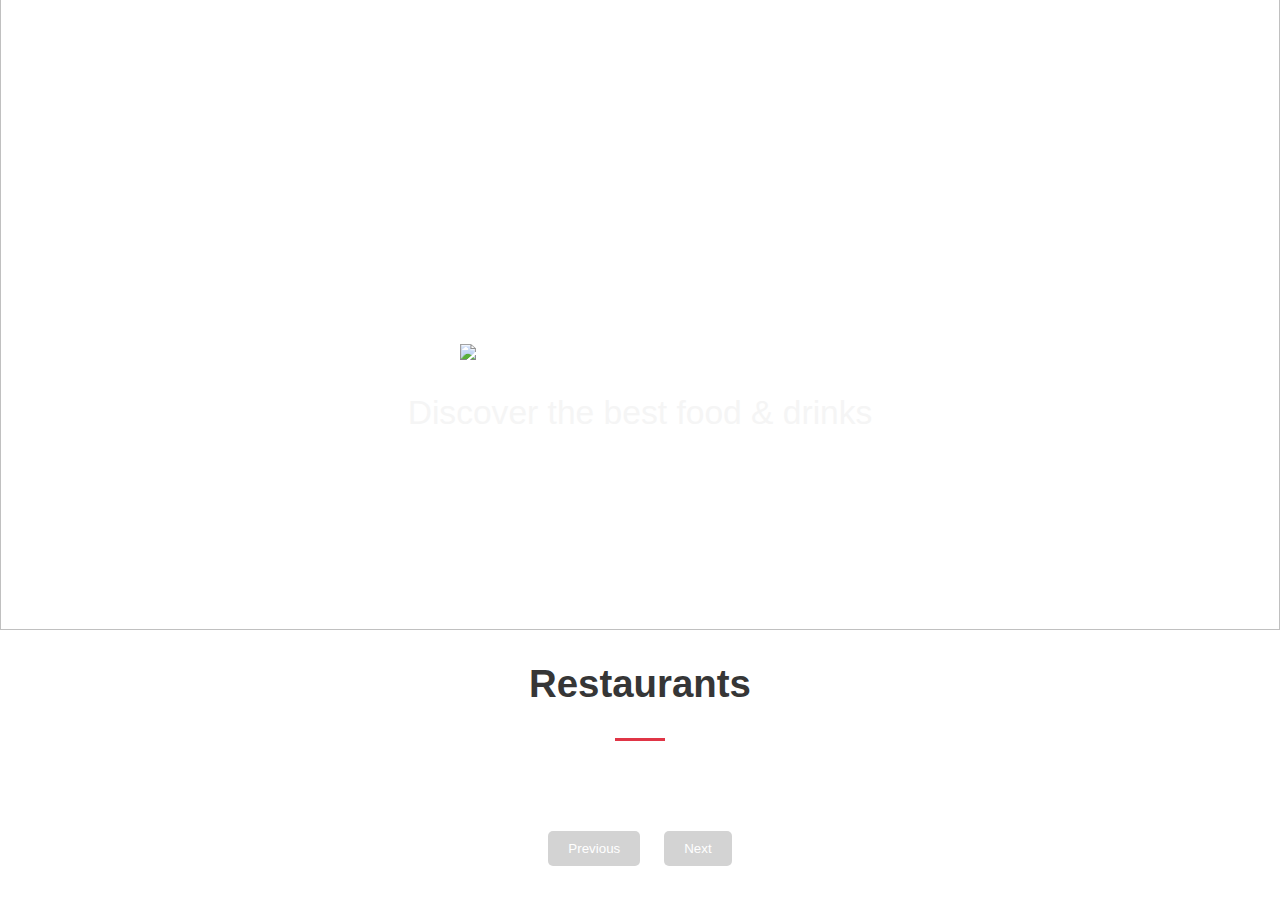
==== frontend/index.html @ 33ff8005 "added frontend files" ====
<!DOCTYPE html>
<html>
  <head>
    <meta charset="utf-8">
    <meta http-equiv="X-UA-Compatible" content="IE=edge">
    <link rel = "icon" href = "./images/zomotologo.png">
    <title>Zomoto</title>
    <meta name="description" content="">
    <meta name="viewport" content="width=device-width, initial-scale=1">
    <link rel="stylesheet" href="./style.css">
  </head>
  <body>
    <div class = "head">
      <img class = "logo" src = "https://b.zmtcdn.com/web_assets/8313a97515fcb0447d2d77c276532a511583262271.png">
      <h3>Discover the best food & drinks</h3>
    </div>
    <div class = "header-image">
      <img src = "https://b.zmtcdn.com/web_assets/81f3ff974d82520780078ba1cfbd453a1583259680.png">
    </div>

    <div class="restaurants-section">
      <h2>Restaurants</h2>
      <div class = "underline"><hr></div>
    </div>

    <!--Grid Layout for Restaurants -->
    <div class = "restaurants-grid" id = "restaurants-grid"></div>

    <!-- Pagination Buttons -->
    <div class="pagination">
      <button id="prev-btn" disabled>Previous</button>
      <button id="next-btn" disabled>Next</button>
    </div>

    <script src="./script.js"></script>
  </body>
</html>
---- frontend/style.css ----
body {
  margin : 0;
  padding: 0;
  text-decoration: none;
  width:100%;
}

.header-image {
  position : absolute;
  top : -20vh;
  z-index: -1;
  width: 100%;
  height: 90vh;
}

.header-image img {
  width: 100%;
  height : 100%;
}

.head {
  display: flex;
  flex-direction: column;
  justify-content: center;
  margin-top: 20vh;
  align-items: center;
  height: 50vh;
}
.logo {
  width: 40vh;
}
.head h3 {
  font-size: 2.1em;
  color: whitesmoke;
  font-weight: lighter;
  font-family: Verdana, Geneva, Tahoma, sans-serif;
}

/* restaurant styles */

/* Grid Layout for Restaurants */

.restaurants-section h2 {
  color: rgb(54, 54, 54);
  font-weight: lighter;
  font-family: Verdana, Geneva, Tahoma, sans-serif;
  text-align: center;
  font-size: 3vw;
  font-weight: bold;
}

.restaurants-section .underline hr {
  background-color: rgb(224, 53, 70);
  border: none;
  height : 3px;
  width: 50px;
}
.restaurants-grid {
  display: grid;
  grid-template-columns: repeat(4, 1fr);
  gap: 20px;
  padding: 20px;
  margin-top: 20px;
}

.restaurant-card {
  background-color: white;
  padding: 20px;
  border-radius: 8px;
  box-shadow: 0 4px 8px rgba(0, 0, 0, 0.1);
  text-align: center;
}

.restaurant-card img {
  width: 100%;
  border-radius: 8px;
  height : 200px;
  object-fit: cover;
}

.restaurant-card h4 {
  margin-top: 10px;
  font-size: 1.2em;
  font-family: Verdana, Geneva, Tahoma, sans-serif;
  color: rgb(54, 54, 54);
}

.restaurant-card .rating {
  width: 30%;
  height: auto;
  text-align: right;
  font-size: 1em;
  color: #5BA829;
}

.restaurant-card .cuisines {
  width: 70%;
  height: auto;
  font-size: 1em;
  color: gray;
  margin-top: 10px;
}

.rating-btn {
  color: white;
  height: 40px;
  width: 80px;
  border: none;
  border-radius: 4px;
  font-size: 1.5em;
}
.rating-green {
  background-color: green;
}

.rating-yellow {
  background-color: yellow;
  color : black;
}

.rating-red {
  background-color: red;
}
.cuisine-rating-container {
  display: grid;
  grid-template-columns: auto auto;
}
.cuisine-btn {
  background-color: red;
  color: white;
  border: none;
  padding: 5px 10px;
  margin: 5px 5px 0 0; /* Add spacing between buttons */
  border-radius: 4px;
  font-size: 0.9em;
}

.cuisine-btn:hover {
  background-color: darkred; /* Darker shade on hover */
}


/* Pagination Buttons */
.pagination {
  text-align: center;
  margin-top: 30px;
}

.pagination button {
  background-color: red;
  color : white;
  border: none;
  padding: 10px 20px;
  margin: 0 10px;
  cursor: pointer;
  border-radius: 5px;
}

.pagination button:disabled {
  background-color: lightgray;
  cursor: not-allowed;
}
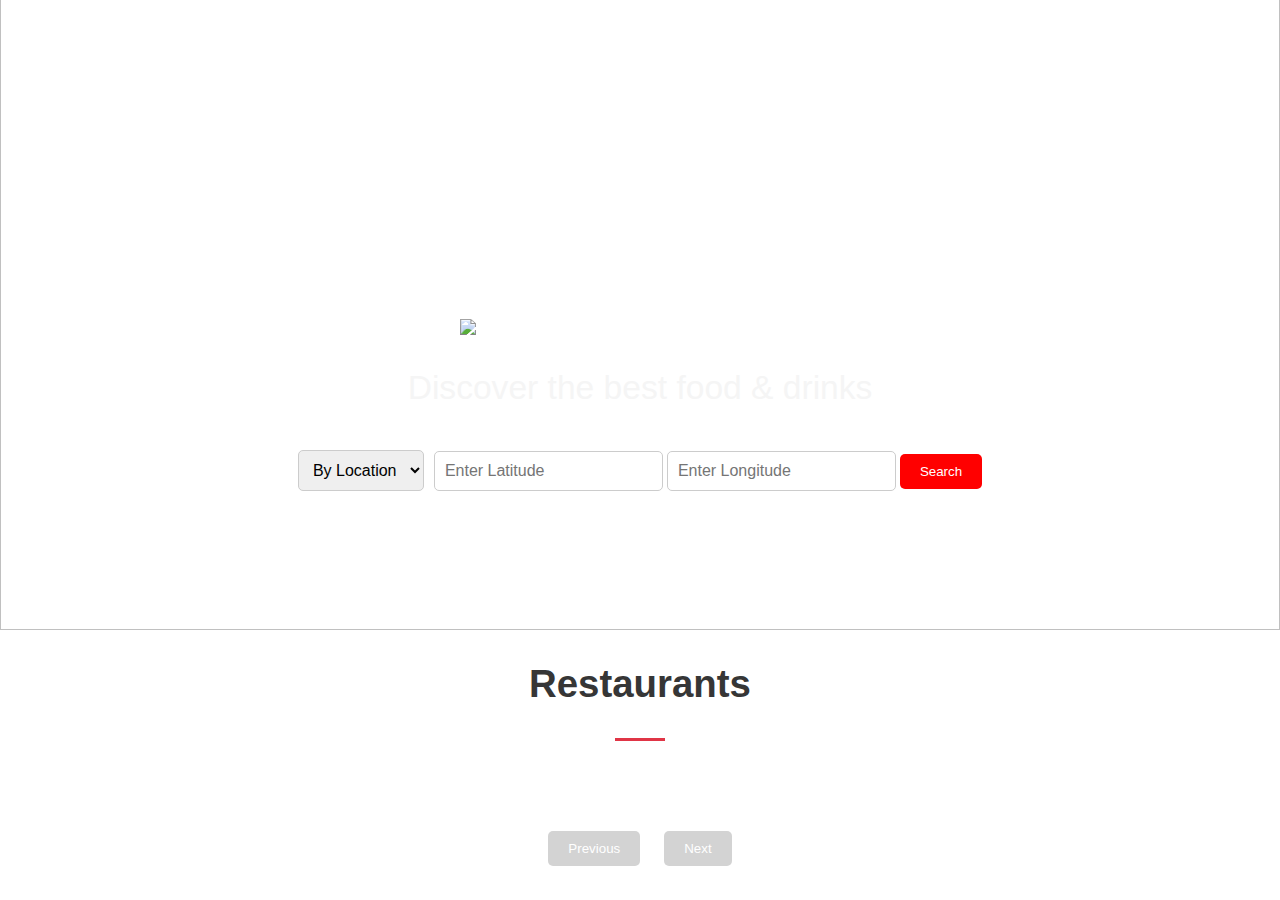
==== commit 004310c9: "added Search restaurants in given latitude and longitude range within 3km" ====
--- a/frontend/index.html
+++ b/frontend/index.html
@@ -13,6 +13,26 @@
     <div class = "head">
       <img class = "logo" src = "https://b.zmtcdn.com/web_assets/8313a97515fcb0447d2d77c276532a511583262271.png">
       <h3>Discover the best food & drinks</h3>
+      <!-- Dropdown for search options -->
+      <div class="search-options">
+        <select id="search-dropdown">
+          <option value="location">By Location</option>
+          <option value="image">By Image</option>
+        </select>
+
+        <!-- Form for By Location -->
+        <form id="location-form" class="search-form" style="display: block;">
+          <input type="text" id="latitude" placeholder="Enter Latitude">
+          <input type="text" id="longitude" placeholder="Enter Longitude">
+          <button type="button" id="location-search-btn">Search</button>
+        </form>
+
+        <!-- Form for By Image -->
+        <form id="image-form" class="search-form" style="display: none;">
+          <input type="file" id="image-upload">
+          <button type="button" id="image-search-btn">Upload</button>
+        </form>
+      </div>
     </div>
     <div class = "header-image">
       <img src = "https://b.zmtcdn.com/web_assets/81f3ff974d82520780078ba1cfbd453a1583259680.png">
--- a/frontend/style.css
+++ b/frontend/style.css
@@ -71,6 +71,10 @@
   text-align: center;
 }
 
+.restaurant-card a {
+  text-decoration: none;
+}
+
 .restaurant-card img {
   width: 100%;
   border-radius: 8px;
@@ -159,4 +163,108 @@
 .pagination button:disabled {
   background-color: lightgray;
   cursor: not-allowed;
-}+}
+
+/* Resatuarnt Detail Styles */
+
+.restaurant-detail {
+  margin-left: auto;
+  margin-right: auto;
+  width : 50%;
+  border-radius: 8px;
+  box-shadow: 0 4px 8px rgba(0, 0, 0, 0.1);
+  padding-left: 5%;
+}
+
+.restaurant-detail-name h1{
+  font-family: Verdana, Geneva, Tahoma, sans-serif;
+}
+
+.restaurant-detail-name h5 {
+  font-family: Verdana, Geneva, Tahoma, sans-serif;
+  color: rgb(54, 54, 54);
+}
+
+.restaurant-detail-rating {
+  display: flex;
+  flex-direction: row;
+  gap:20px;
+}
+
+.restaurant-detail-rating p {
+  font-family: Verdana, Geneva, Tahoma, sans-serif;
+  color: rgb(54, 54, 54);
+}
+
+.restaurant-detail h3 {
+  font-family: Verdana, Geneva, Tahoma, sans-serif;
+}
+
+.restaurant-detail-cuisines {
+  display: flex;
+  flex-direction: row;
+  gap:20px;
+  margin-bottom: 10px;
+}
+
+.restaurant-detail-cuisines h3{
+    margin : 0;
+    padding-bottom: 5px;
+}
+
+.restaurant-detail-btns {
+  display: flex;
+  flex-direction: row;
+  gap: 20px;
+}
+
+.restaurant-detail-btns button {
+  padding: 10px 20px;
+  border: none;
+  border-radius: 5px;
+  color : white;
+  font-family: Verdana, Geneva, Tahoma, sans-serif;
+}
+
+
+/* Add styles for the dropdown and forms */
+.search-options {
+  display: flex;
+  align-items: center;
+  gap: 10px;
+  margin-top: 10px;
+  justify-content: center;
+}
+
+.search-options select {
+  padding: 10px;
+  font-size: 1em;
+  border: 1px solid #ccc;
+  border-radius: 5px;
+}
+
+.search-form {
+  display: flex;
+  gap: 10px;
+  align-items: center;
+}
+
+.search-form input {
+  padding: 10px;
+  font-size: 1em;
+  border: 1px solid #ccc;
+  border-radius: 5px;
+}
+
+.search-form button {
+  background-color: red;
+  color: white;
+  border: none;
+  padding: 10px 20px;
+  cursor: pointer;
+  border-radius: 5px;
+}
+
+.search-form button:hover {
+  background-color: darkred;
+}
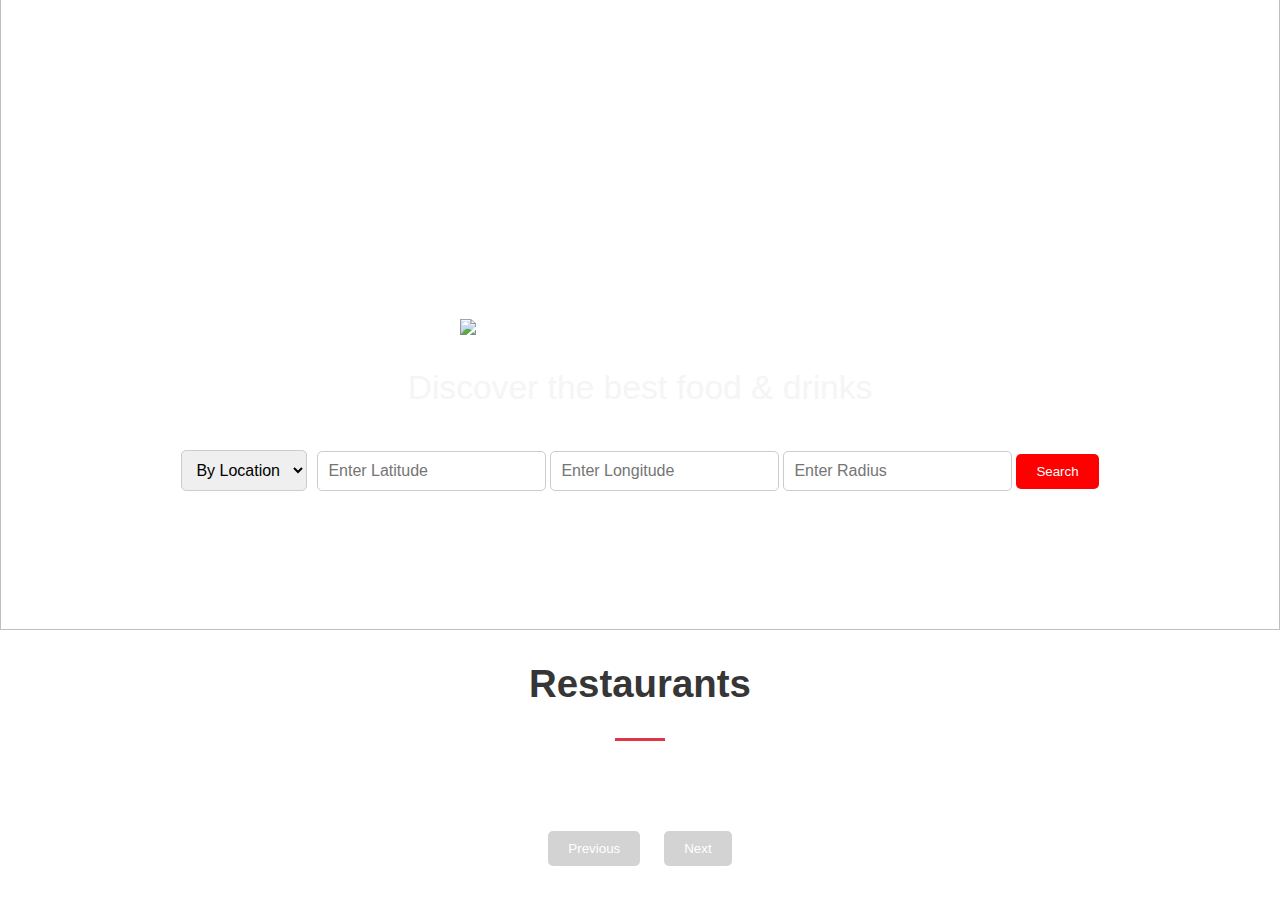
==== commit e4595e0a: "added frontend updated files" ====
--- a/frontend/index.html
+++ b/frontend/index.html
@@ -24,6 +24,7 @@
         <form id="location-form" class="search-form" style="display: block;">
           <input type="text" id="latitude" placeholder="Enter Latitude">
           <input type="text" id="longitude" placeholder="Enter Longitude">
+          <input type="text" id ="radius" placeholder="Enter Radius">
           <button type="button" id="location-search-btn">Search</button>
         </form>
 
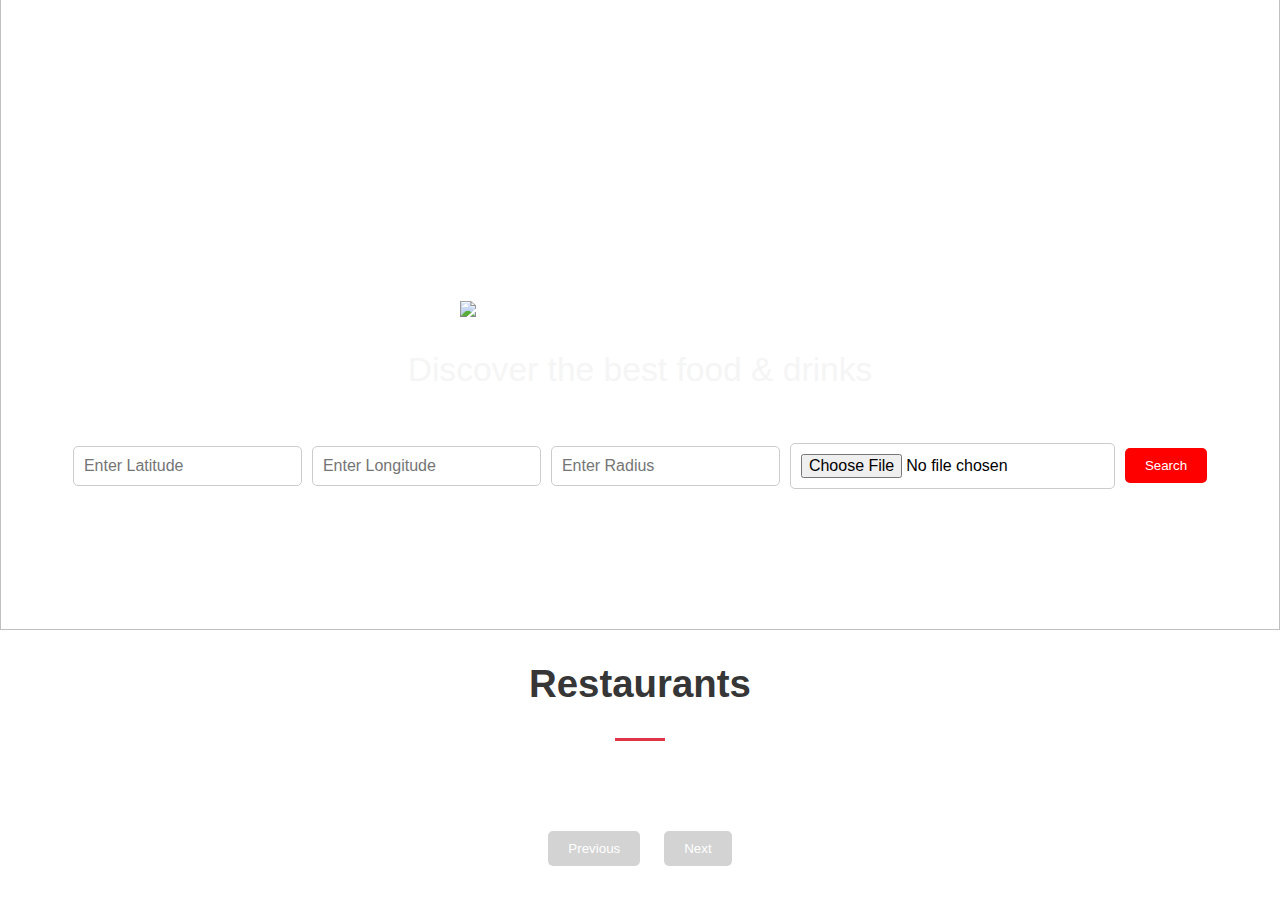
==== commit 29b7db34: "added optimized code" ====
--- a/frontend/index.html
+++ b/frontend/index.html
@@ -7,6 +7,7 @@
     <title>Zomoto</title>
     <meta name="description" content="">
     <meta name="viewport" content="width=device-width, initial-scale=1">
+    <meta name="csrf-token" content="{% csrf_token %}">
     <link rel="stylesheet" href="./style.css">
   </head>
   <body>
@@ -14,31 +15,38 @@
       <img class = "logo" src = "https://b.zmtcdn.com/web_assets/8313a97515fcb0447d2d77c276532a511583262271.png">
       <h3>Discover the best food & drinks</h3>
       <!-- Dropdown for search options -->
-      <div class="search-options">
+      <!-- <div class="search-options">
         <select id="search-dropdown">
           <option value="location">By Location</option>
           <option value="image">By Image</option>
-        </select>
-
-        <!-- Form for By Location -->
+        </select> -->
+        
+        <!-- Form for By Location 
         <form id="location-form" class="search-form" style="display: block;">
           <input type="text" id="latitude" placeholder="Enter Latitude">
           <input type="text" id="longitude" placeholder="Enter Longitude">
           <input type="text" id ="radius" placeholder="Enter Radius">
           <button type="button" id="location-search-btn">Search</button>
-        </form>
+        </form> -->
 
-        <!-- Form for By Image -->
+        <!-- Form for By Image
         <form id="image-form" class="search-form" style="display: none;">
           <input type="file" id="image-upload">
           <button type="button" id="image-search-btn">Upload</button>
-        </form>
+        </form> -->
+        
+        <div class = "header-image">
+          <img src = "https://b.zmtcdn.com/web_assets/81f3ff974d82520780078ba1cfbd453a1583259680.png">
+        </div>
+        <div class="search-form">
+          <input type="text" id="latitude" placeholder="Enter Latitude">
+          <input type="text" id="longitude" placeholder="Enter Longitude">
+          <input type="text" id="radius" placeholder="Enter Radius">
+          <input type="file" id="image-upload">
+          <button type="button" id="search-btn">Search</button>
+        </div>
       </div>
     </div>
-    <div class = "header-image">
-      <img src = "https://b.zmtcdn.com/web_assets/81f3ff974d82520780078ba1cfbd453a1583259680.png">
-    </div>
-
     <div class="restaurants-section">
       <h2>Restaurants</h2>
       <div class = "underline"><hr></div>
--- a/frontend/style.css
+++ b/frontend/style.css
@@ -228,7 +228,7 @@
 
 
 /* Add styles for the dropdown and forms */
-.search-options {
+/*.search-options {
   display: flex;
   align-items: center;
   gap: 10px;
@@ -242,10 +242,12 @@
   border: 1px solid #ccc;
   border-radius: 5px;
 }
-
+*/
 .search-form {
   display: flex;
-  gap: 10px;
+  justify-content: space-between;
+  margin: 20px;
+  gap:10px;
   align-items: center;
 }
 
